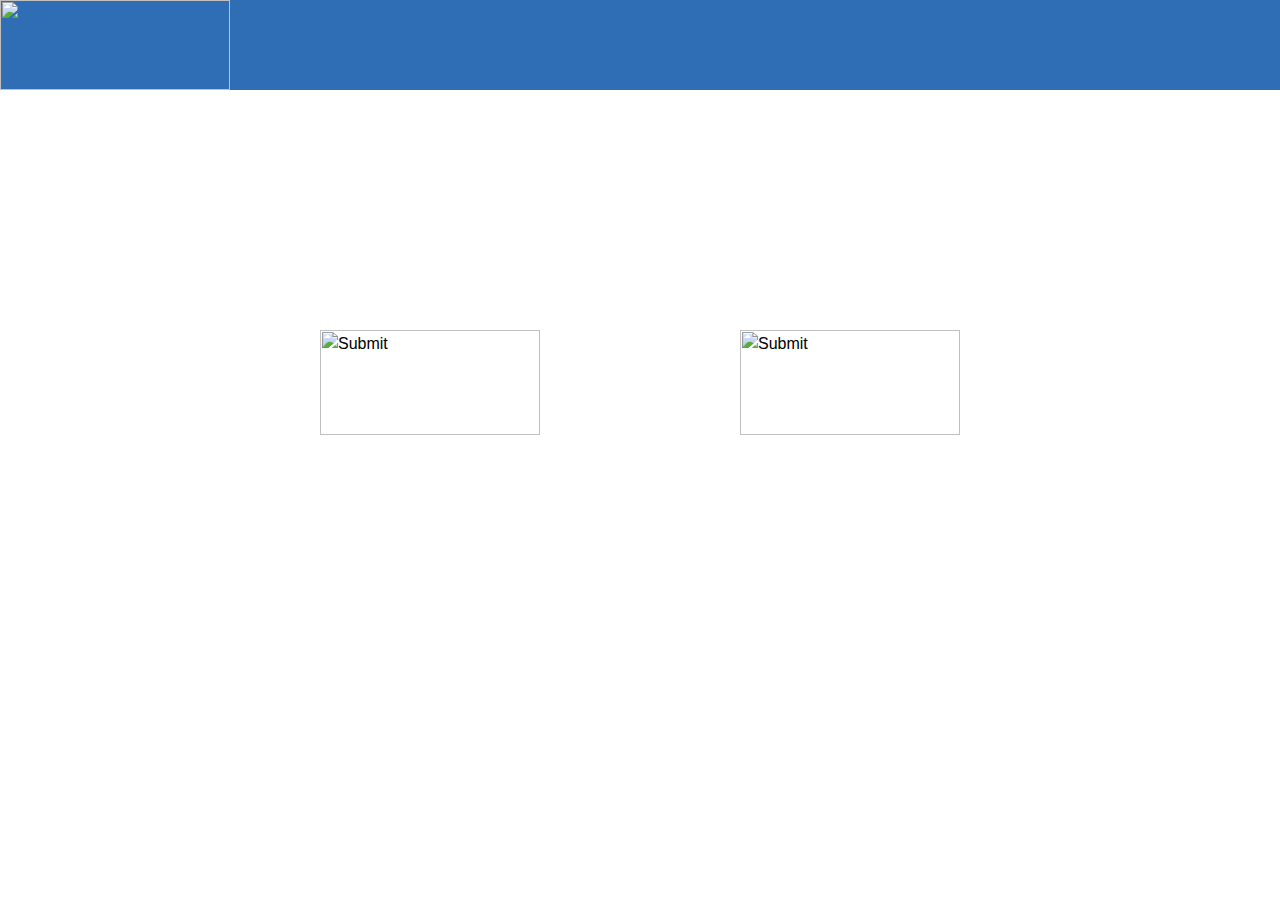
==== src/index.html @ aab43999 "Se implemento diseño responsivo, arreglo de items dentro del panel donde se muestran los pokemons y " ====
<!DOCTYPE html>
<html lang="es">

<head>
    <meta charset="UTF-8">
    <title>Pokédex</title>
    <link rel="stylesheet" href="https://stackpath.bootstrapcdn.com/bootstrap/4.3.1/css/bootstrap.min.css" />
    <link rel="stylesheet" href="CSS/style.css" />
    <link rel="icon" type="image/jpg" href="images/pokeball.png" />
</head>

<body>

    <nav>
        <div class="logo_image">
            <img src="images/logo.png" width="230" height="90" alt="">
        </div>
    </nav>

    <div class="contenedor">
        <div class="main">

        </div>
    </div>

    <h1>
        <img src="images/Mensaje.png" width="80%" alt="">
    </h1>

    <div class="Botones">
        <a id=logout href="HTML/busqueda.html">
            <input type=image src="images/Busqueda.png" width="220" height="105" class="Busqueda"> </form>
            </span>
        </a>
        <a id=logout href="HTML/todos.html">
            <input type=image src="images/Todos.png" width="220" height="105" class="Todos"> </form>
            </span>
        </a>
    </div>


    <div class="fondo">

    </div>




    <div id="root"></div>
    <script type="module" src="main.js"></script>

</body>

</html>
---- src/CSS/style.css ----
@font-face {
    font-family: "Pokemon";
    src: url("../images/Pokemon Solid.ttf");
}

* {
    margin: 0%;
    padding: 0%;
    box-sizing: border-box;
}

body {
    background-image: url("../images/fondo.png");
    background-repeat: no-repeat;
}

nav {
    background-color: #2F6EB5;
    padding: .002%;
    color: black;
    width: 100%;
}

.fondo {
    background-size: cover;
    background-position: center top;
    display: flex;
}

h1 {
    margin-top: 0%;
    padding: -2%;
    text-align: center;
    font-family: "Pokemon";
    font-size: %;
    color: #434A54;
}

.Busqueda {
    margin-left: %;
    margin-right: %;
    margin: %;
}

.Todos {
    margin: %;
}

.Botones {
    width: 50%;
    margin-top: 15%;
    display: flex;
    justify-content: space-between;
    margin-left: 25%;
}
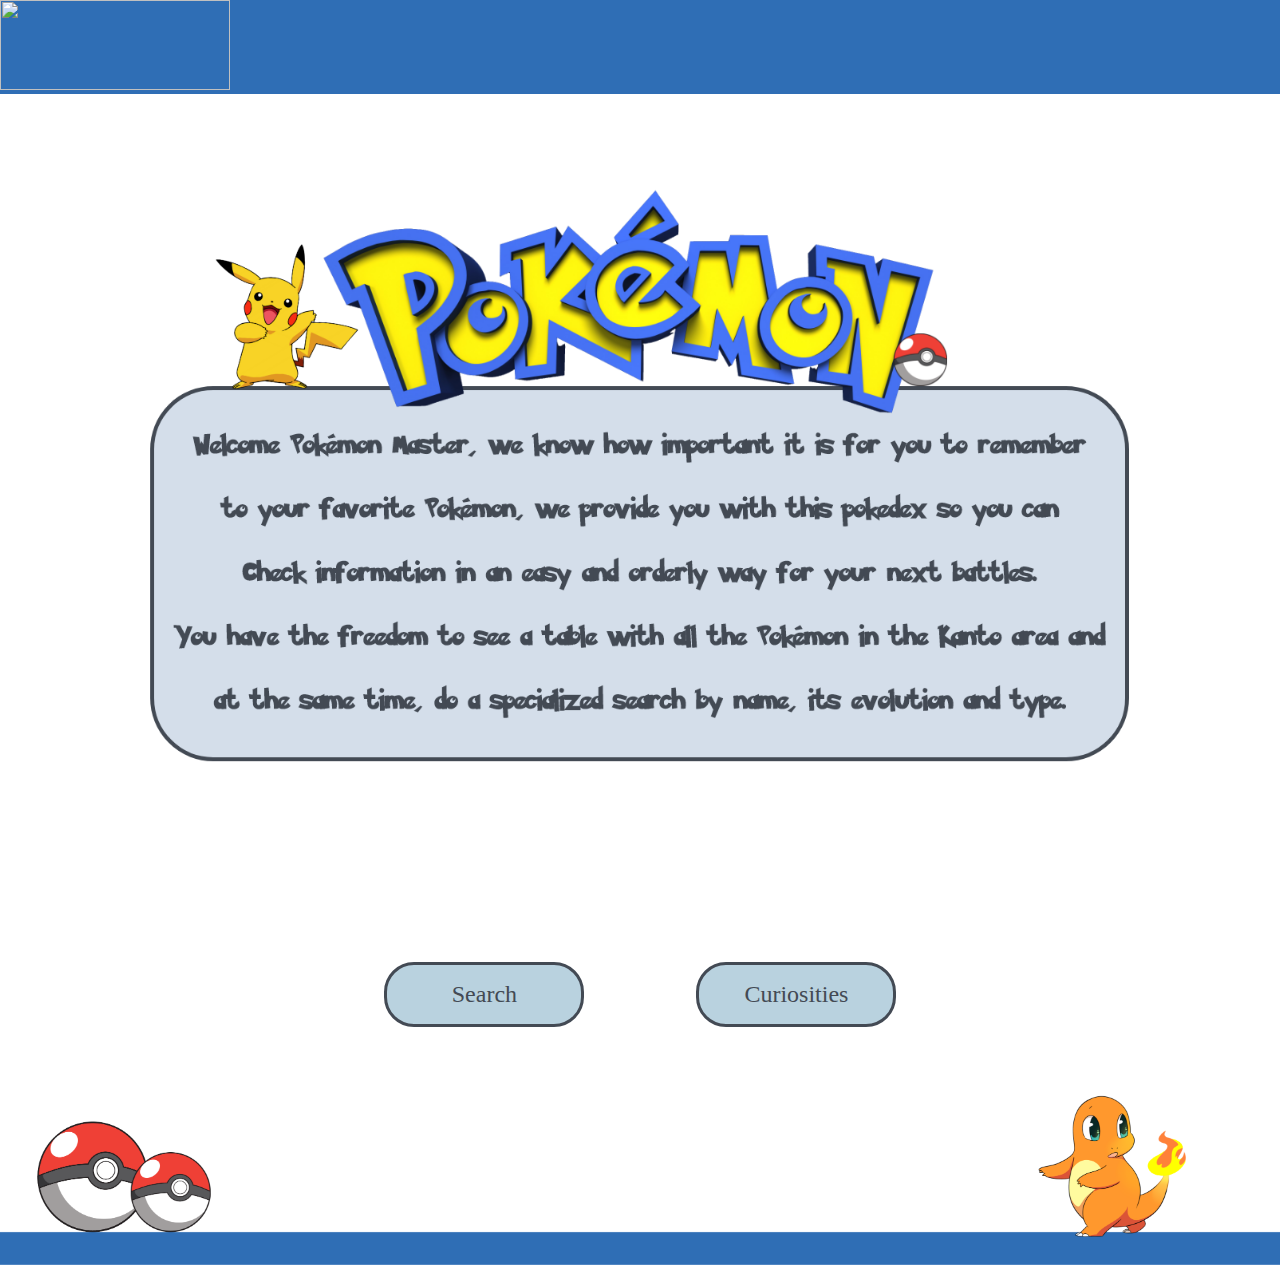
==== commit dee566dc: "Se agregaron los test" ====
--- a/src/index.html
+++ b/src/index.html
@@ -4,7 +4,7 @@
 <head>
     <meta charset="UTF-8">
     <title>Pokédex</title>
-    <link rel="stylesheet" href="https://stackpath.bootstrapcdn.com/bootstrap/4.3.1/css/bootstrap.min.css" />
+
     <link rel="stylesheet" href="CSS/style.css" />
     <link rel="icon" type="image/jpg" href="images/pokeball.png" />
 </head>
@@ -24,29 +24,29 @@
     </div>
 
     <h1>
-        <img src="images/Mensaje.png" width="80%" alt="">
+        <img src="images/Mensaje.png" width="90%" alt="">
     </h1>
 
+
+
     <div class="Botones">
-        <a id=logout href="HTML/busqueda.html">
-            <input type=image src="images/Busqueda.png" width="220" height="105" class="Busqueda"> </form>
-            </span>
+        <a id="logout" href="HTML/busqueda.html">
+            <button type="button" class="search">Search</button>
         </a>
-        <a id=logout href="HTML/todos.html">
-            <input type=image src="images/Todos.png" width="220" height="105" class="Todos"> </form>
-            </span>
+        <a id="logout2" href="HTML/todos.html">
+            <button type="button" class="curiosities">Curiosities</button>
         </a>
     </div>
 
+    <br>
+    <br>
+    <br>
 
-    <div class="fondo">
-
+    <div class="footer">
+        <img src="images/footer.png" width="100%" alt="">
     </div>
 
 
-
-
-    <div id="root"></div>
     <script type="module" src="main.js"></script>
 
 </body>
--- a/src/CSS/style.css
+++ b/src/CSS/style.css
@@ -1,55 +1,76 @@
-@font-face {
-    font-family: "Pokemon";
-    src: url("../images/Pokemon Solid.ttf");
-}
-
-* {
-    margin: 0%;
-    padding: 0%;
-    box-sizing: border-box;
-}
-
-body {
-    background-image: url("../images/fondo.png");
-    background-repeat: no-repeat;
-}
-
-nav {
-    background-color: #2F6EB5;
-    padding: .002%;
-    color: black;
-    width: 100%;
-}
-
-.fondo {
-    background-size: cover;
-    background-position: center top;
-    display: flex;
-}
-
-h1 {
-    margin-top: 0%;
-    padding: -2%;
-    text-align: center;
-    font-family: "Pokemon";
-    font-size: %;
-    color: #434A54;
-}
-
-.Busqueda {
-    margin-left: %;
-    margin-right: %;
-    margin: %;
-}
-
-.Todos {
-    margin: %;
-}
-
-.Botones {
-    width: 50%;
-    margin-top: 15%;
-    display: flex;
-    justify-content: space-between;
-    margin-left: 25%;
-}+    @font-face {
+        font-family: "Pokemon";
+        src: url("../images/Pokemon Solid.ttf");
+    }
+    
+    * {
+        margin: 0%;
+        padding: 0%;
+        box-sizing: border-box;
+    }
+    
+    body {
+        background-image: url("../images/fondo.png");
+        background-repeat: no-repeat;
+        background-size: cover;
+    }
+    
+    nav {
+        background-color: #2F6EB5;
+        padding: .002%;
+        color: black;
+        width: 100%;
+    }
+    
+    h1 {
+        margin-top: 0%;
+        padding: -2%;
+        text-align: center;
+    }
+    
+    .search {
+        background-color: #B9D2DF;
+        font-family: 'Pokemon';
+        font-size: 150%;
+        color: #434A54;
+        border-radius: 30px;
+        border: 3px solid #434A54;
+        width: 200px;
+        height: 65px;
+        left: 16px;
+        top: 176px;
+        margin-top: 1%;
+        margin-left: 45%;
+        line-height: 30px;
+        cursor: pointer;
+    }
+    
+    .curiosities {
+        background-color: #B9D2DF;
+        font-family: 'Pokemon';
+        font-size: 150%;
+        color: #434A54;
+        border-radius: 30px;
+        border: 3px solid #434A54;
+        width: 200px;
+        height: 65px;
+        left: 16px;
+        top: 176px;
+        margin-top: 1%;
+        margin-left: 45%;
+        line-height: 30px;
+        cursor: pointer;
+    }
+    
+    .Botones {
+        width: 40%;
+        margin-top: 0%;
+        display: flex;
+        justify-content: space-between;
+        margin-left: 23%;
+    }
+    
+    .footer {
+        margin-top: 0%;
+        display: flex;
+    }